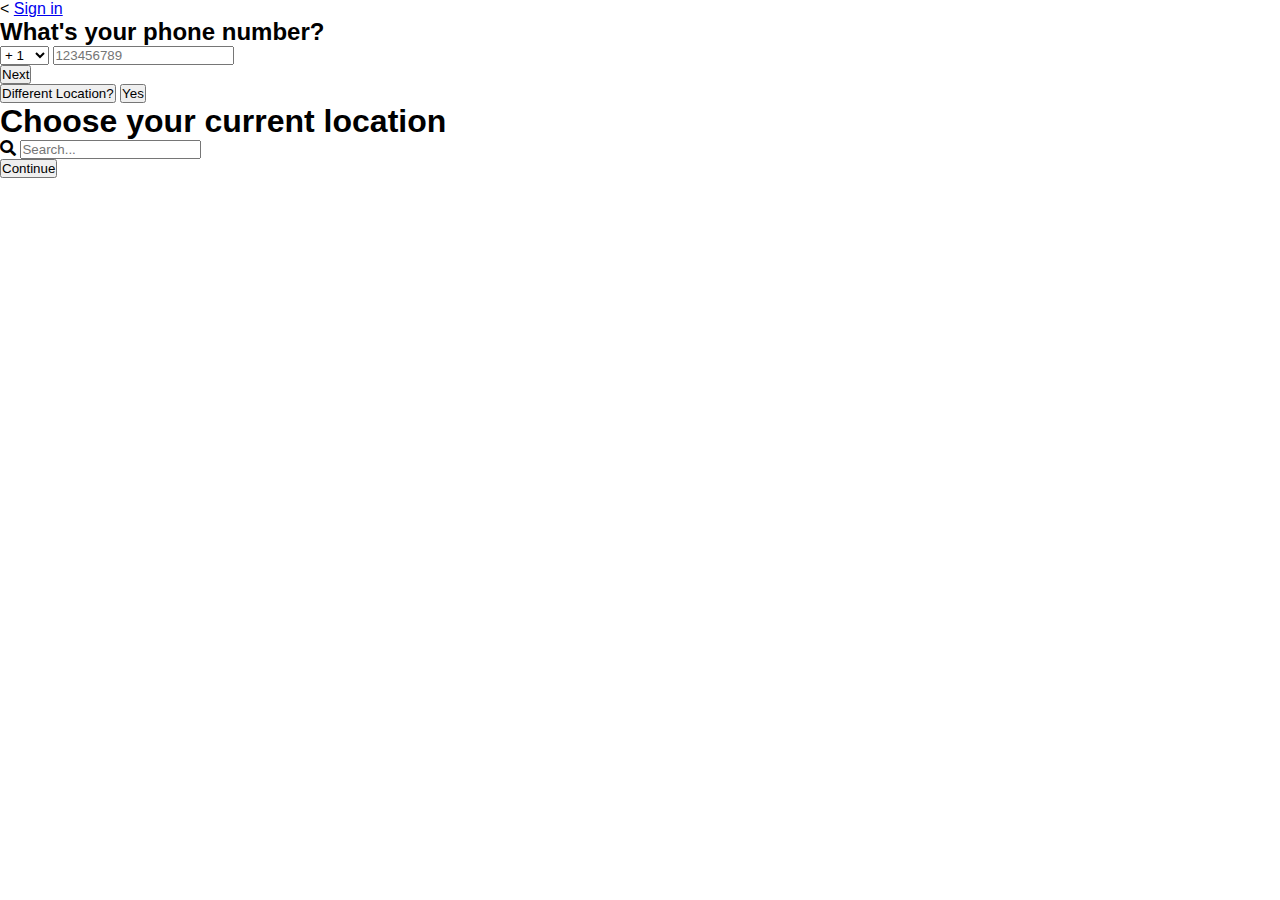
==== index.html @ ae59a22a "first commit" ====
<!DOCTYPE html>
<html lang="en">
  <head>
    <meta charset="UTF-8" />
    <meta name="viewport" content="width=device-width, initial-scale=1.0" />
    <link
      rel="stylesheet"
      href="https://cdnjs.cloudflare.com/ajax/libs/font-awesome/5.15.3/css/all.min.css"
    />
    <link rel="preconnect" href="https://fonts.googleapis.com" />
    <link rel="preconnect" href="https://fonts.gstatic.com" crossorigin />
    <link
      href="https://fonts.googleapis.com/css2?family=Barlow+Condensed:wght@500&family=Montserrat:wght@300;400&family=Raleway:wght@500&family=Roboto:wght@100&display=swap"
      rel="stylesheet"
    />
    <link rel="stylesheet" href="style.css" />
    <title>Document</title>
  </head>
  <body>
    <div class="container">
      <div class="ph-number">
        <div class="navbar">
          <span>&lt;</span>
          <a href="#">Sign in</a>
        </div>
        <div class="description">
          <h2>What's your <span>phone number?</span></h2>
        </div>
        <div class="input" id="input">
          <select id="countryCode" name="countryCode">
            <option value="United States (+1)">+ 1</option>
            <option value="United Kingdoms (+44)">+ 44</option>
            <option value="Australia (+61)">+ 61</option>
            <option value="Poland (+48)">+ 48</option>
            <option value="Myanmar (Burma) (+95)">+ 95</option>
          </select>
          <input
            type="number"
            id="phoneNumber"
            name="phoneNumber"
            placeholder="123456789"
          />
        </div>
      </div>
      <div class="next-btn">
        <button id="next">Next</button>
      </div>
      <div class="yes-no">
        <button id="different">Different Location?</button>
        <button id="yes">Yes</button>
      </div>
      <div class="countries-container">
        <div class="location-header">
          <h1>Choose your current location</h1>
        </div>
        <div class="location-search">
          <i class="fas fa-search search-icon"></i>
          <input type="search" class="search-input" placeholder="Search..." />
        </div>
        <div class="locations"></div>
        <div class="continue-btn">
          <button>Continue</button>
        </div>
      </div>
    </div>
    <script>
      const nextDiv = document.querySelector('.next-btn');
      const yes = document.querySelector('.yes-no');
      const nextBtn = document.querySelector('#next');
      const phNumber = document.querySelector('.ph-number');
      const country = document.querySelector('#countryCode');
      const description = document.querySelector('.description');
      const differentBtn = document.querySelector('#different');
      const countriesContainer = document.querySelector('.countries-container');
      const input = document.querySelector('#input');
      nextBtn.addEventListener('click', () => {
        phNumber.style.height = '80%';
        setTimeout(() => {
          while (phNumber.children.length > 1) {
            phNumber.removeChild(phNumber.children[1]);
          }
          function typeWriterEffect(text, elementId) {
            let i = 0;
            const speed = 20; // Speed of typing in milliseconds

            function type() {
              if (i < text.length) {
                elementId.textContent += text.charAt(i);
                i++;
                setTimeout(type, speed);
              }
            }

            type();
          }
          const textToType = `Is ${country.value} your current location?`;
          var newDiv = document.createElement('h1');
          newDiv.className = 'your-country';
          typeWriterEffect(textToType, newDiv);
          phNumber.appendChild(newDiv);
        }, 1000);
        nextDiv.style.display = 'none';

        setTimeout(() => {
          yes.style.display = 'block';
        }, 1000);
      });

      differentBtn.addEventListener('click', () => {
        countriesContainer.style.transform = 'translateY(-80vh)';
      });

      document.addEventListener('DOMContentLoaded', function () {
        const searchInput = document.querySelector('.search-input');
        const locationSearch = document.querySelector('.location-search');
        const locationHeader = document.querySelector('.location-header');

        searchInput.addEventListener('focus', function () {
          locationSearch.style.marginTop = '-40px';
          locationHeader.style.opacity = '0'; // Hide the location header
        });

        searchInput.addEventListener('blur', function () {
          locationSearch.style.marginTop = '40px'; // Adjust the initial margin-top value
          locationHeader.style.opacity = '1'; // Show the location header
        });
      });
    </script>
  </body>
</html>
---- style.css ----
* {
  padding: 0;
  margin: 0;
  box-sizing: border-box;
}

body {
  width: 100%;
  height: 100vh;
  overflow-y: hidden;
  font-family: sans-serif;
}

@media screen and (max-width: 490px) {
  .container {
    width: 100%;
    height: 100%;
  }

  .ph-number {
    height: 40%;
    width: 100%;
    display: flex;
    flex-direction: column;
    justify-content: space-between;
    background-color: rgb(0, 31, 134);
    border-bottom-left-radius: 1.5rem;
    border-bottom-right-radius: 1.5rem;
    transition: 0.5s;
    position: relative;
  }

  .navbar {
    padding: 20px;
    display: flex;
    color: white;
    font-size: 1.35rem;
    justify-content: space-between;
  }

  .navbar a {
    color: inherit;
    text-decoration: none;
    cursor: pointer;
  }

  .description {
    padding: 20px;
    font-size: 1.35rem;
    width: 70%;
    color: white;
  }

  .description span {
    opacity: 0.6;
  }

  .input {
    margin: 0 20px 50px 20px;
    max-width: 100%;
    font-size: 1.35rem;
  }

  #input {
    border-bottom: 1px solid #eee;
  }

  .input select {
    width: 20%;
    font-size: 1.45rem;
    border: none;
    background: none;
    outline: none;
    color: white;
    padding: 0px;
    margin: 0;
  }

  .input option {
    color: black;
    font-size: 1rem;
  }

  .input input {
    width: 75%;
    font-size: 1.45rem;
    border: none;
    background: none;
    outline: none;
    color: white;
  }

  .next-btn {
    margin-top: 20px;
    padding: 0 20px;
    width: 100%;
  }

  .yes-no {
    margin-top: 20px;
    padding: 0 20px;
    max-width: 100%;
    display: none;
  }

  .yes-no button {
    width: 48%;
    outline: none;
    border: none;
    border-radius: 10px;
    padding: 15px;
  }

  #different {
    background: none;
    color: rgb(0, 31, 134);
    cursor: pointer;
  }

  #yes {
    background-color: rgb(0, 31, 134);
    color: white;
  }

  .next-btn button {
    width: 100%;
    background-color: rgb(0, 31, 134);
    outline: none;
    border: none;
    border-radius: 10px;
    padding: 15px;
    color: white;
  }

  .your-country {
    position: absolute;
    top: 50%;
    transform: translateY(-50%);
    padding: 20px;

    width: 90%;
    color: white;
  }

  .your-country span {
    opacity: 0.6;
  }

  .countries-container {
    width: 100%;
    height: 90%;
    background-color: white;
    z-index: 99;
    border-top-right-radius: 1.5rem;
    border-top-left-radius: 1.5rem;
    padding: 20px;
    transform: translateY(100vh);
    transition: 0.4s;
    position: relative;
  }

  .continue-btn {
    padding: 20px;
    width: 100%;
    position: absolute;
    bottom: 0;
    left: 50%;
    transform: translateX(-50%);
  }

  .continue-btn button {
    width: 100%;
    outline: none;
    border: none;
    border-radius: 10px;
    padding: 15px;
    background-color: rgb(0, 31, 134);
    color: white;
    cursor: pointer;
  }

  .location-header {
    margin: 0 auto;
    text-align: center;
    width: 70%;
  }

  .location-search {
    position: relative;
    max-width: 100%;
    margin-top: 40px;
  transition: margin-top 0.3s ease;
  }

  .search-input {
    width: 100%;
    padding: 10px;
    border: 1px solid #ccc;
    border-radius: 5px;
    box-sizing: border-box;
    font-size: 16px;
    padding-left: 40px; /* Space for the search icon */
  }

  /* Style for the search icon */
  .search-icon {
    position: absolute;
    top: 50%;
    left: 10px;
    transform: translateY(-50%);
    color: #555;
  }
}
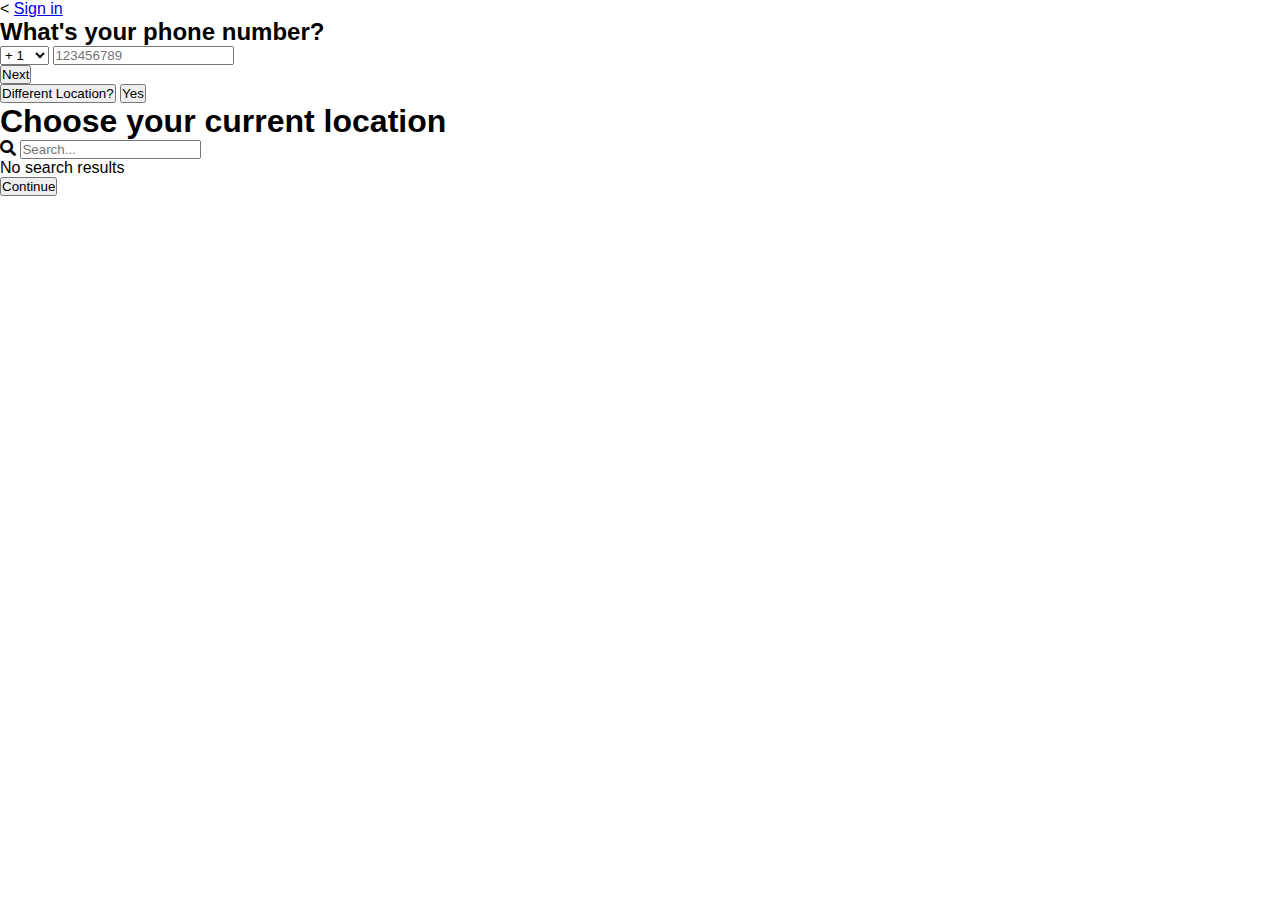
==== commit 5debf409: "Glass" ====
--- a/index.html
+++ b/index.html
@@ -58,8 +58,14 @@
           <input type="search" class="search-input" placeholder="Search..." />
         </div>
         <div class="locations"></div>
+        <div class="magnify-container">
+          <div class="glass">
+            <div class="magnify"></div>
+          </div>
+          <p class="text">No search results</p>
+        </div>
         <div class="continue-btn">
-          <button>Continue</button>
+          <button id="continue">Continue</button>
         </div>
       </div>
     </div>
@@ -107,7 +113,13 @@
       });
 
       differentBtn.addEventListener('click', () => {
-        countriesContainer.style.transform = 'translateY(-80vh)';
+        countriesContainer.style.transform = 'translateY(-85vh)';
+      });
+
+      const contiuneBtn = document.querySelector('#continue');
+      contiuneBtn.addEventListener('click', () => {
+        countriesContainer.style.transform = 'translateY(20vh)';
+        countriesContainer.style.transition = '.5s';
       });
 
       document.addEventListener('DOMContentLoaded', function () {
--- a/style.css
+++ b/style.css
@@ -42,12 +42,13 @@
     color: inherit;
     text-decoration: none;
     cursor: pointer;
+    font-size: 1.2rem;
   }
 
   .description {
     padding: 20px;
     font-size: 1.35rem;
-    width: 70%;
+    width: 80%;
     color: white;
   }
 
@@ -189,7 +190,7 @@
     position: relative;
     max-width: 100%;
     margin-top: 40px;
-  transition: margin-top 0.3s ease;
+    transition: margin-top 0.3s ease;
   }
 
   .search-input {
@@ -210,4 +211,74 @@
     transform: translateY(-50%);
     color: #555;
   }
-}
+
+  .magnify-container {
+    position: absolute;
+    top: 50%;
+    left: 50%;
+    transform: translate(-50%, -50%);
+    display: flex;
+    flex-direction: column;
+    align-items: center;
+  }
+
+  .glass {
+    position: relative;
+    margin-bottom: 1rem;
+  }
+
+  .magnify {
+    width: 50px;
+    height: 50px;
+    border: 5px solid #333;
+    border-radius: 50%;
+  
+    animation: moveMagnify 2.5s linear infinite;
+  }
+
+  .magnify:before {
+    content: '';
+    position: absolute;
+    width: 10px;
+    height: 30px;
+    border-radius: 30px;
+    background-color: #333;
+    top: 85%;
+    left: 100%;
+    transform:  rotate(-33deg);
+}
+
+  @keyframes moveMagnify {
+    0% {
+      transform: translateX(0);
+    }
+    25% {
+      transform: translate(-100%, 100%);
+    }
+    50% {
+      transform: translate(100%, 100%);
+    }
+    75% {
+      transform: translateY(0);
+    }
+    100% {
+      transform: translateX(0);
+    }
+  }
+
+  .text {
+    transition: transform 0.3s ease-in-out;
+    animation: enlargeText 5s linear infinite;
+  }
+
+  @keyframes enlargeText {
+    0%,
+    100% {
+      transform: scale(1);
+    }
+    50% {
+      transform: scale(1.2);
+      color: rgb(0, 31, 134);
+    }
+  }
+}
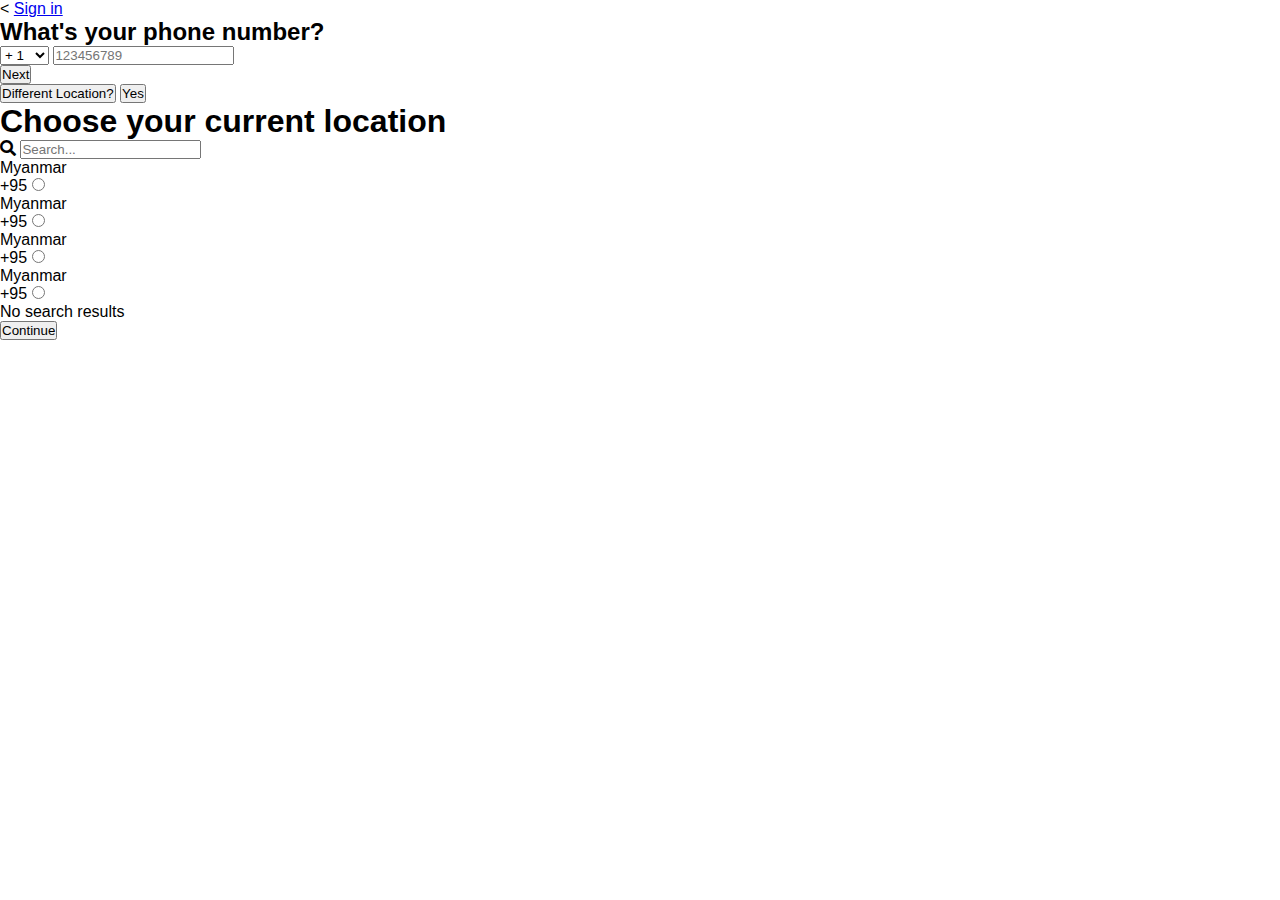
==== commit dbba442b: "Glassss" ====
--- a/index.html
+++ b/index.html
@@ -57,7 +57,36 @@
           <i class="fas fa-search search-icon"></i>
           <input type="search" class="search-input" placeholder="Search..." />
         </div>
-        <div class="locations"></div>
+        <div class="radios">
+            <div class="radio">
+              <label id="label" for="countries"
+                ><p>Myanmar</p>
+                <span>+95</span></label
+              >
+              <input type="radio" name="countries" id="countries" />
+            </div>
+            <div class="radio">
+              <label id="label" for="myanmar"
+                ><p>Myanmar</p>
+                <span>+95</span></label
+              >
+              <input type="radio" name="countries" id="myanmar" />
+            </div>
+            <div class="radio">
+              <label id="label" for="poland"
+                ><p>Myanmar</p>
+                <span>+95</span></label
+              >
+              <input type="radio" name="countries" id="poland" />
+            </div>
+            <div class="radio">
+              <label id="label" for="us"
+                ><p>Myanmar</p>
+                <span>+95</span></label
+              >
+              <input type="radio" name="countries" id="us" />
+            </div>
+          </div>
         <div class="magnify-container">
           <div class="glass">
             <div class="magnify"></div>
@@ -126,15 +155,21 @@
         const searchInput = document.querySelector('.search-input');
         const locationSearch = document.querySelector('.location-search');
         const locationHeader = document.querySelector('.location-header');
+        const radio = document.querySelector('.radios')
+        const magnify = document.querySelector('.magnify-container')
 
         searchInput.addEventListener('focus', function () {
           locationSearch.style.marginTop = '-40px';
           locationHeader.style.opacity = '0'; // Hide the location header
+          magnify.style.opacity = '1'
+          radio.style.display = "none"
         });
 
         searchInput.addEventListener('blur', function () {
           locationSearch.style.marginTop = '40px'; // Adjust the initial margin-top value
           locationHeader.style.opacity = '1'; // Show the location header
+          magnify.style.opacity = '0'
+          radio.style.display = "block"
         });
       });
     </script>
--- a/style.css
+++ b/style.css
@@ -213,6 +213,7 @@
   }
 
   .magnify-container {
+    opacity: 0;
     position: absolute;
     top: 50%;
     left: 50%;
@@ -220,6 +221,7 @@
     display: flex;
     flex-direction: column;
     align-items: center;
+    transition: .5s;
   }
 
   .glass {
@@ -244,7 +246,7 @@
     border-radius: 30px;
     background-color: #333;
     top: 85%;
-    left: 100%;
+    left: 85%;
     transform:  rotate(-33deg);
 }
 
@@ -277,8 +279,80 @@
       transform: scale(1);
     }
     50% {
-      transform: scale(1.2);
+      transform: scale(1.4);
       color: rgb(0, 31, 134);
     }
   }
+
+  .radios {
+    display: flex;
+    flex-direction: column;
+    justify-content: center;
+    align-items: center;
+    width: 100%;
+    margin-top: 30px;
+  }
+
+  .radio {
+    display: flex;
+    width: 100%;
+    align-items: center;
+    justify-content: space-between;
+    margin-bottom: 1rem;
+  }
+
+  #label {
+    display: flex;
+    flex-direction: column;
+  }
+
+  #label p {
+    font-size: 1.1rem;
+    font-weight: 600;
+    margin-bottom: 5px;
+  }
+
+  #label span {
+    opacity: .7;
+  }
+
+  input[type='radio'] {
+    appearance: none;
+    
+    width: 30px;
+    height: 30px;
+    content: none;
+    outline: none;
+    border-radius: 50%;
+    margin: 0;
+    box-shadow: rgba(0, 0, 0, 0.24) 0px 3px 8px;
+  }
+
+  input[type='radio']:checked {
+    appearance: none;
+    outline: none;
+    padding: 0;
+    content: none;
+    border: none;
+    background: none;
+  }
+
+  input[type='radio']:checked::before {
+    position: absolute;
+    content: '';
+    border: 2px solid #D1D7DC;
+    background-color: #fff;
+    background-image: url("data:image/svg+xml,%3Csvg width='32' height='32' viewBox='0 0 32 32' xmlns='http://www.w3.org/2000/svg'%3E%3Cpath d='M5.414 11L4 12.414l5.414 5.414L20.828 6.414 19.414 5l-10 10z' fill='%23fff' fill-rule='nonzero'/%3E%3C/svg%3E ");
+    background-repeat: no-repeat;
+    background-position: 2px 3px;
+    border-radius: 50%;
+    background-color: #54E0C7;
+    width: 32px;
+    height: 32px;
+
+    cursor: pointer;
+    border-color: #54E0C7;
+    font-weight: bolder;
+    font-size: 21px;
+  }
 }
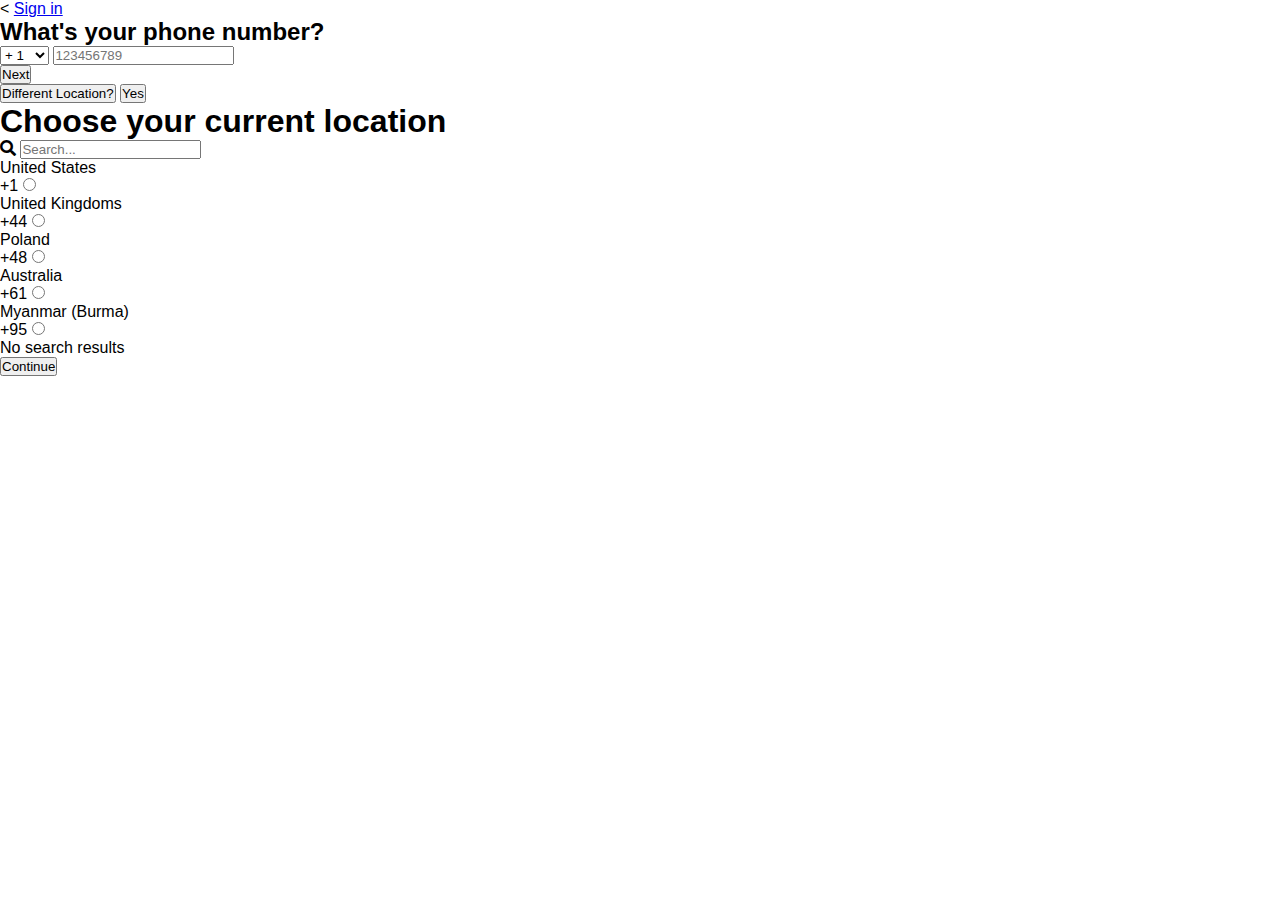
==== commit 3219b2fc: "final" ====
--- a/index.html
+++ b/index.html
@@ -20,7 +20,7 @@
     <div class="container">
       <div class="ph-number">
         <div class="navbar">
-          <span>&lt;</span>
+          <span id="reload">&lt;</span>
           <a href="#">Sign in</a>
         </div>
         <div class="description">
@@ -59,32 +59,39 @@
         </div>
         <div class="radios">
             <div class="radio">
-              <label id="label" for="countries"
-                ><p>Myanmar</p>
-                <span>+95</span></label
+              <label id="label" for="us"
+                ><p>United States </p>
+                <span>+1</span></label
               >
-              <input type="radio" name="countries" id="countries" />
+              <input type="radio" name="countries" id="us" />
             </div>
             <div class="radio">
-              <label id="label" for="myanmar"
-                ><p>Myanmar</p>
-                <span>+95</span></label
+              <label id="label" for="uk"
+                ><p>United Kingdoms</p>
+                <span>+44</span></label
               >
-              <input type="radio" name="countries" id="myanmar" />
+              <input type="radio" name="countries" id="uk" />
             </div>
             <div class="radio">
               <label id="label" for="poland"
-                ><p>Myanmar</p>
-                <span>+95</span></label
+                ><p>Poland</p>
+                <span>+48</span></label
               >
               <input type="radio" name="countries" id="poland" />
             </div>
             <div class="radio">
-              <label id="label" for="us"
-                ><p>Myanmar</p>
+              <label id="label" for="au"
+                ><p>Australia</p>
+                <span>+61</span></label
+              >
+              <input type="radio" name="countries" id="au" />
+            </div>
+            <div class="radio">
+              <label id="label" for="mm"
+                ><p>Myanmar (Burma)</p>
                 <span>+95</span></label
               >
-              <input type="radio" name="countries" id="us" />
+              <input type="radio" name="countries" id="mm" />
             </div>
           </div>
         <div class="magnify-container">
@@ -99,6 +106,10 @@
       </div>
     </div>
     <script>
+      const reload = document.querySelector("#reload")
+      reload.addEventListener('click', () => {
+        location.reload();
+      })
       const nextDiv = document.querySelector('.next-btn');
       const yes = document.querySelector('.yes-no');
       const nextBtn = document.querySelector('#next');
@@ -162,14 +173,14 @@
           locationSearch.style.marginTop = '-40px';
           locationHeader.style.opacity = '0'; // Hide the location header
           magnify.style.opacity = '1'
-          radio.style.display = "none"
+          radio.style.opacity = '0';
         });
 
         searchInput.addEventListener('blur', function () {
           locationSearch.style.marginTop = '40px'; // Adjust the initial margin-top value
           locationHeader.style.opacity = '1'; // Show the location header
           magnify.style.opacity = '0'
-          radio.style.display = "block"
+          radio.style.opacity = '1';
         });
       });
     </script>
--- a/style.css
+++ b/style.css
@@ -285,6 +285,7 @@
   }
 
   .radios {
+    opacity: 1;
     display: flex;
     flex-direction: column;
     justify-content: center;
